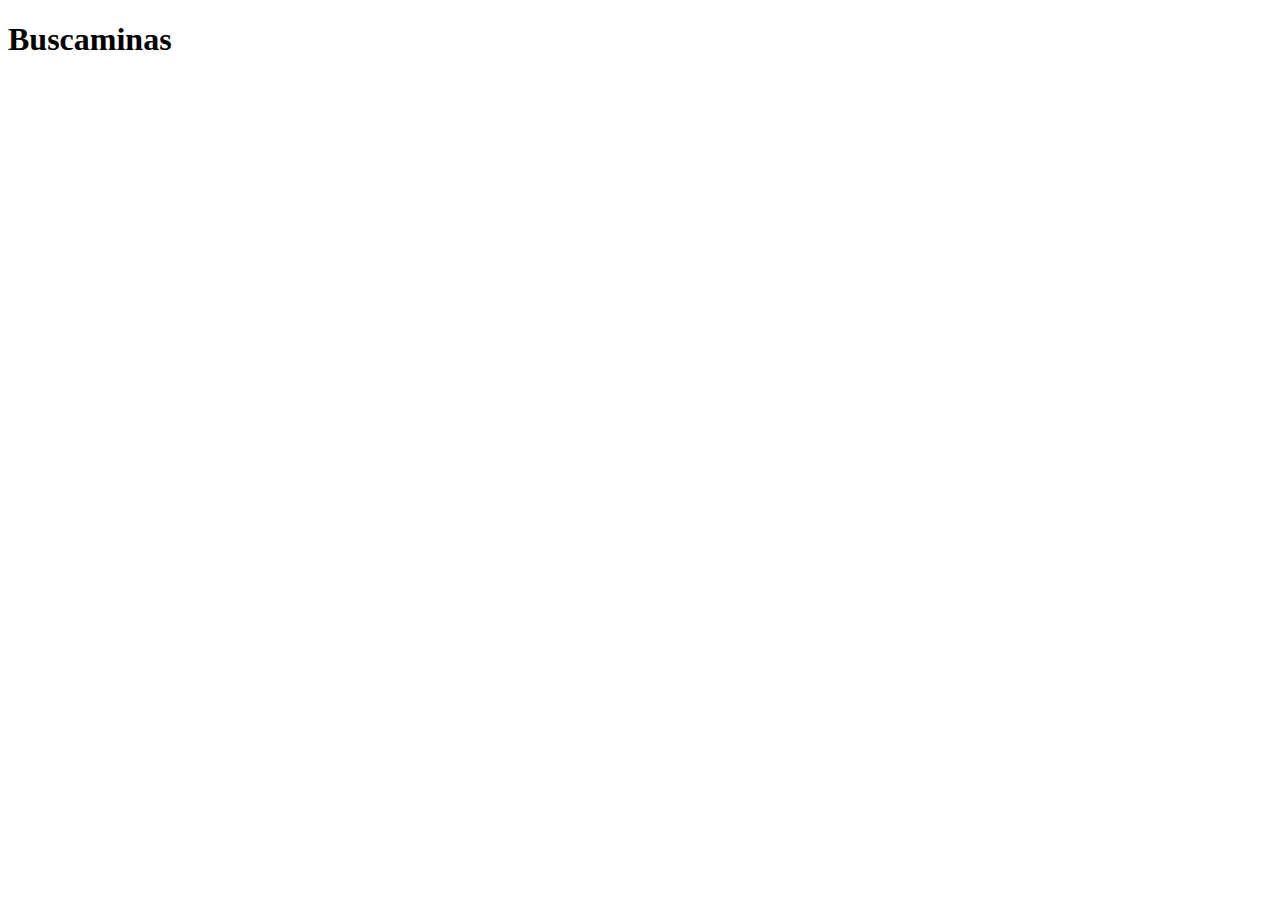
==== Ejercicio 4/index.html @ 8438a58b "sources punto 4" ====
<!DOCTYPE html>
<html lang="en">

<head>
  <meta charset="UTF-8">
  <meta name="viewport" content="width=device-width, initial-scale=1.0">
  <title>Document</title>
  <link rel="stylesheet" href="css/styles.css">
  <script src="js/carrousel.js"></script>
  <script>
    Carrousel.onLoadWindow("contenedor");

  </script>
</head>

<body>
  <h1>Buscaminas</h1>
  <div id="contenedor"></div>
</body>

</html>
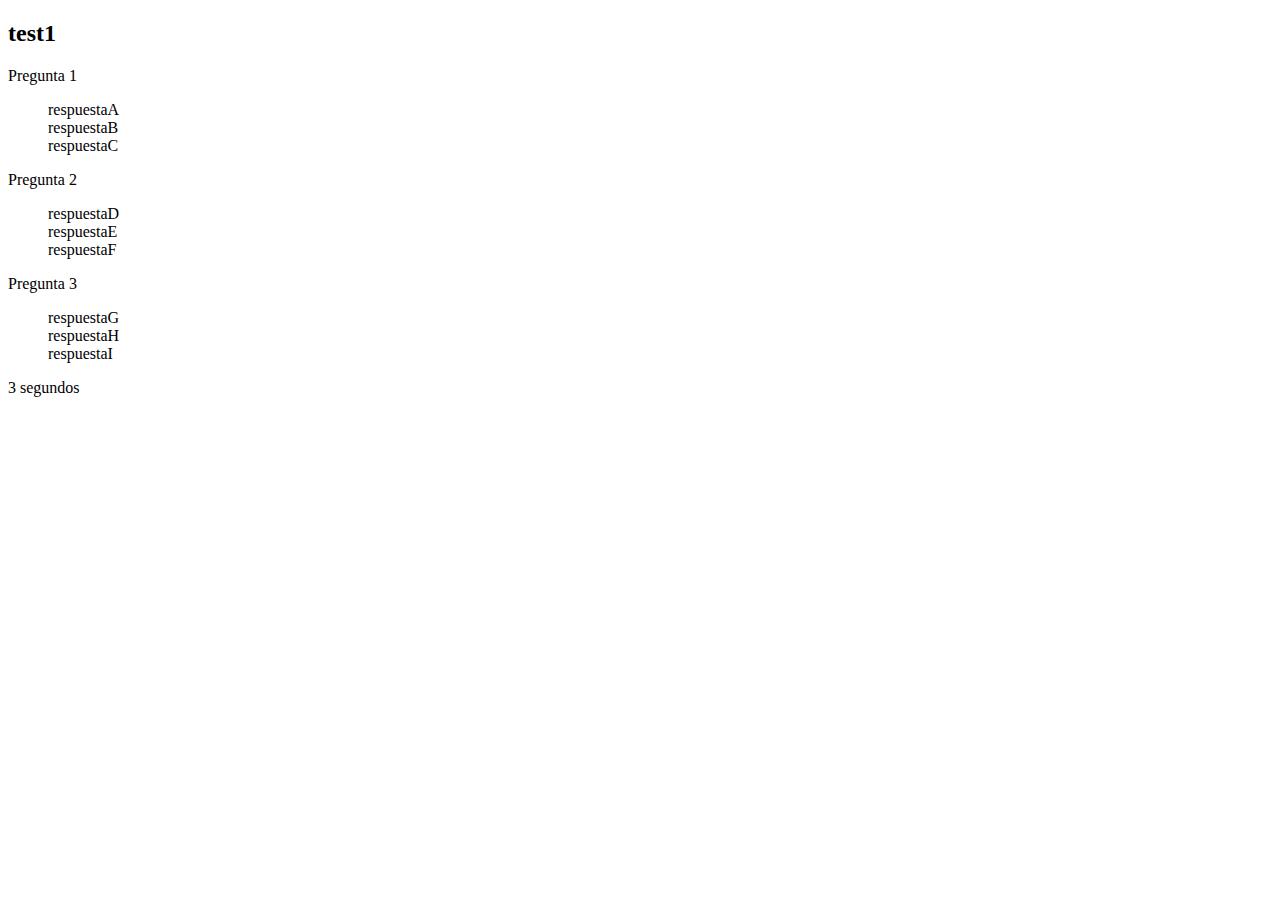
==== commit 886029a5: "Merge remote-tracking branch 'origin/master'" ====
--- a/Ejercicio 4/index.html
+++ b/Ejercicio 4/index.html
@@ -6,15 +6,14 @@
   <meta name="viewport" content="width=device-width, initial-scale=1.0">
   <title>Document</title>
   <link rel="stylesheet" href="css/styles.css">
-  <script src="js/carrousel.js"></script>
+  <script src="js/JsonTest.js"></script>
   <script>
-    Carrousel.onLoadWindow("contenedor");
+    JsonTest.onLoadWindow("contenedor");
 
   </script>
 </head>
 
 <body>
-  <h1>Buscaminas</h1>
   <div id="contenedor"></div>
 </body>
 
--- a/Ejercicio 4/css/styles.css
+++ b/Ejercicio 4/css/styles.css
@@ -0,0 +1,30 @@
+.not-selected{
+  cursor: pointer;
+}
+li.correct::before {
+  content: "\2713  ";
+  color: green;
+}
+li.incorrect::before{
+  content: "\X  ";
+  color: red;
+}
+li.selected::before {
+  content: "\40  ";
+  color: green;
+}
+
+.selected{
+  cursor: pointer;
+}
+
+ul.unlisted{
+  list-style: none;
+}
+
+.correct{
+  color: green;
+}
+.incorrect{
+  color: red;
+}
